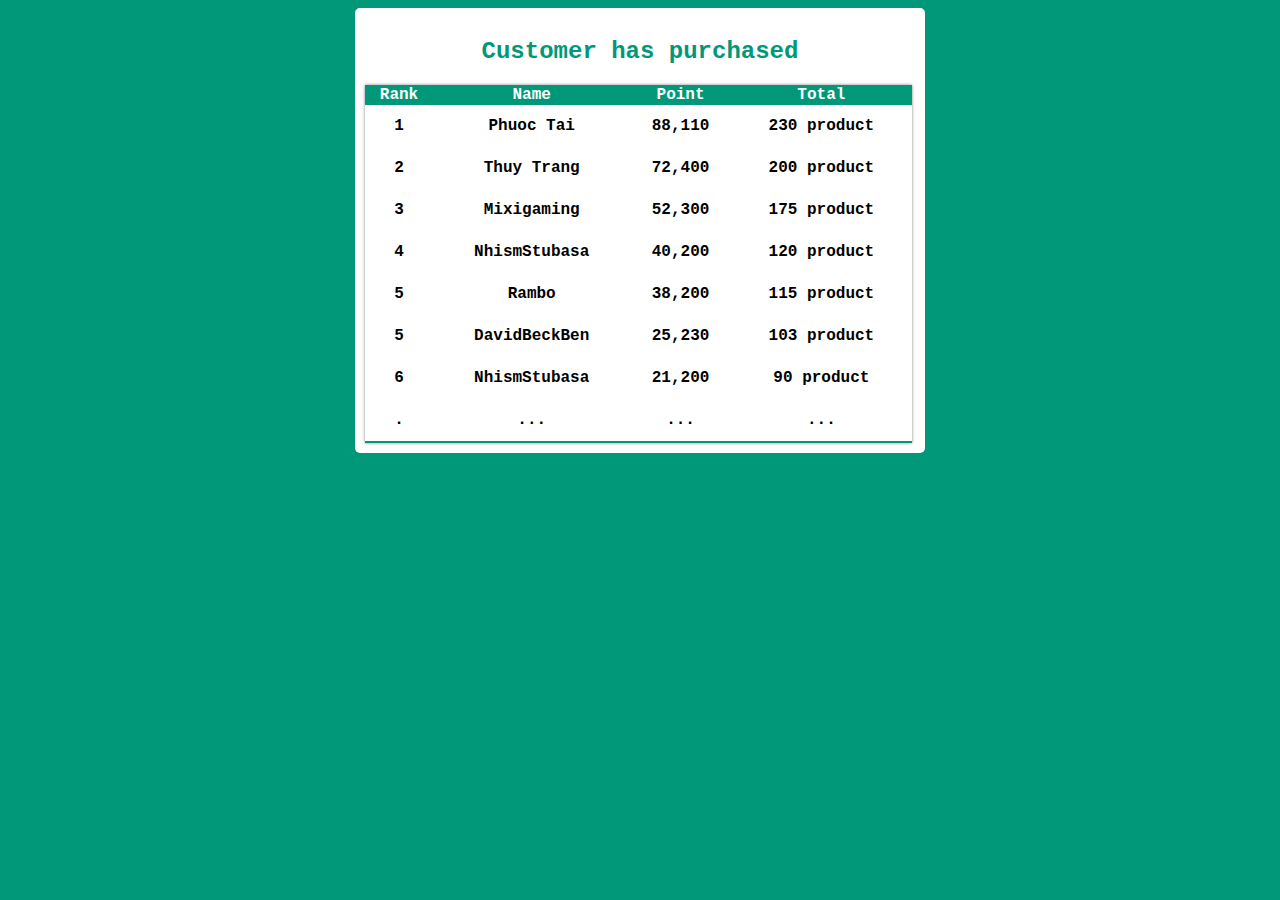
==== Table.html @ 2e7c1d00 "Add files via upload" ====
<!DOCTYPE html>
<html lang="en">
<head>
    <meta charset="UTF-8">
    <meta http-equiv="X-UA-Compatible" content="IE=edge">
    <meta name="viewport" content="width=device-width, initial-scale=1.0">
    <title>Document</title>
    <link rel="stylesheet" href="Table.css">
</head>
<body>
    
    <div class="box">
        <h2 align="center">Customer has purchased</h2>
        <table  class="mini_box">
            <tr class="head">
                <th>Rank</th>
                <th>Name</th>
                <th>Point</th>
                <th>Total</th>
            </tr>
            <tr class="hold">
                <td>1</td>
                <td>Phuoc Tai</td>
                <td>88,110</td>
                <td>230 product</td>
            </tr>
            <tr class="hold">
                <td>2</td>
                <td>Thuy Trang</td>
                <td>72,400</td>
                <td>200 product</td>
            </tr>
            <tr class="hold">
                <td>3</td>
                <td>Mixigaming</td>
                <td>52,300</td>
                <td>175 product</td>
            </tr>
            <tr class="hold">
                <td>4</td>
                <td>NhismStubasa</td>
                <td>40,200</td>
                <td>120 product</td>
            </tr>
            <tr class="hold">
                <td>5</td>
                <td>Rambo</td>
                <td>38,200</td>
                <td>115 product</td>
            </tr>
            <tr class="hold">
                <td>5</td>
                <td>DavidBeckBen</td>
                <td>25,230</td>
                <td>103 product</td>
            </tr>
            <tr class="hold">
                <td>6</td>
                <td>NhismStubasa</td>
                <td>21,200</td>
                <td>90 product</td>
            </tr>
            <tr class="hold">
                <td>.</td>
                <td>...</td>
                <td>...</td>
                <td>...</td>
            </tr>
        </table>
    </div>
    
</body>
</html>
---- Table.css ----
body{
    background-color: #019879;
}
h2{
    color: #019879;
}

.box{
    background-color: white;
    border-radius: 5px;
    width: 550px;
    padding: 10px;
    font-family: 'Courier New', Courier, monospaces;
    font-weight: bold;
    margin: 0 auto;
}
.mini_box{
    width: 547px;
    height: 250px;
    border-collapse: collapse;  
    box-shadow: 0px 0px 3px gray;
    border-bottom: 2px solid #019879;
    text-align: center;
}

tr:first-child{
    background-color: #019879;
    color: white;
}
.hold{
    line-height: 40px;
}
.hold:hover{
    box-shadow: 0px 1px 3px gray;
    border-top-left-radius: 15px;
    border-bottom-right-radius: 15px;
    color: #019879;
    font-weight: bolder;
}
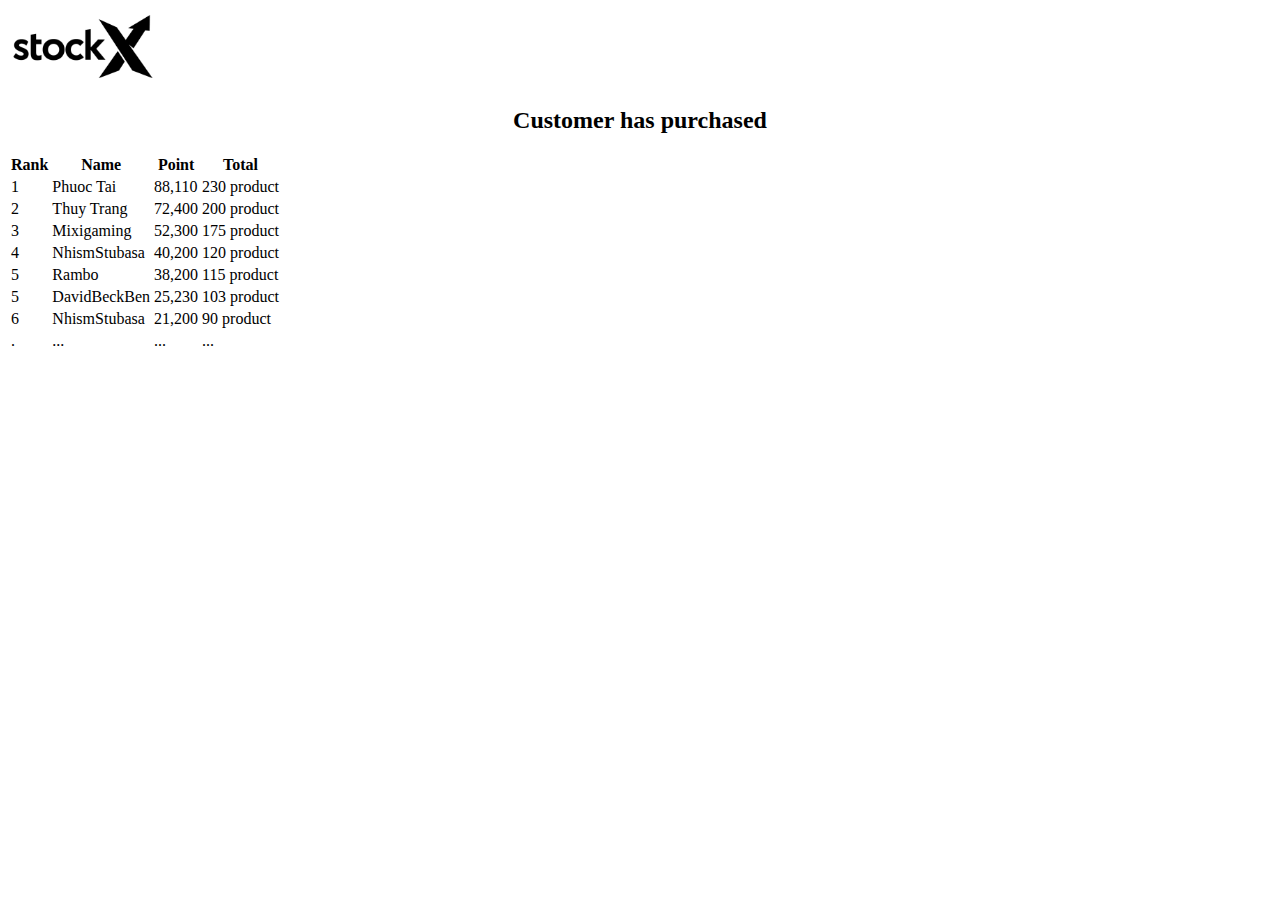
==== commit 12c95f00: "Add files via upload" ====
--- a/Table.html
+++ b/Table.html
@@ -8,7 +8,7 @@
     <link rel="stylesheet" href="Table.css">
 </head>
 <body>
-    
+    <a href="index.html"><img src="Image/logoStockX-removebg.png" width="150px" alt=""></a>
     <div class="box">
         <h2 align="center">Customer has purchased</h2>
         <table  class="mini_box">
